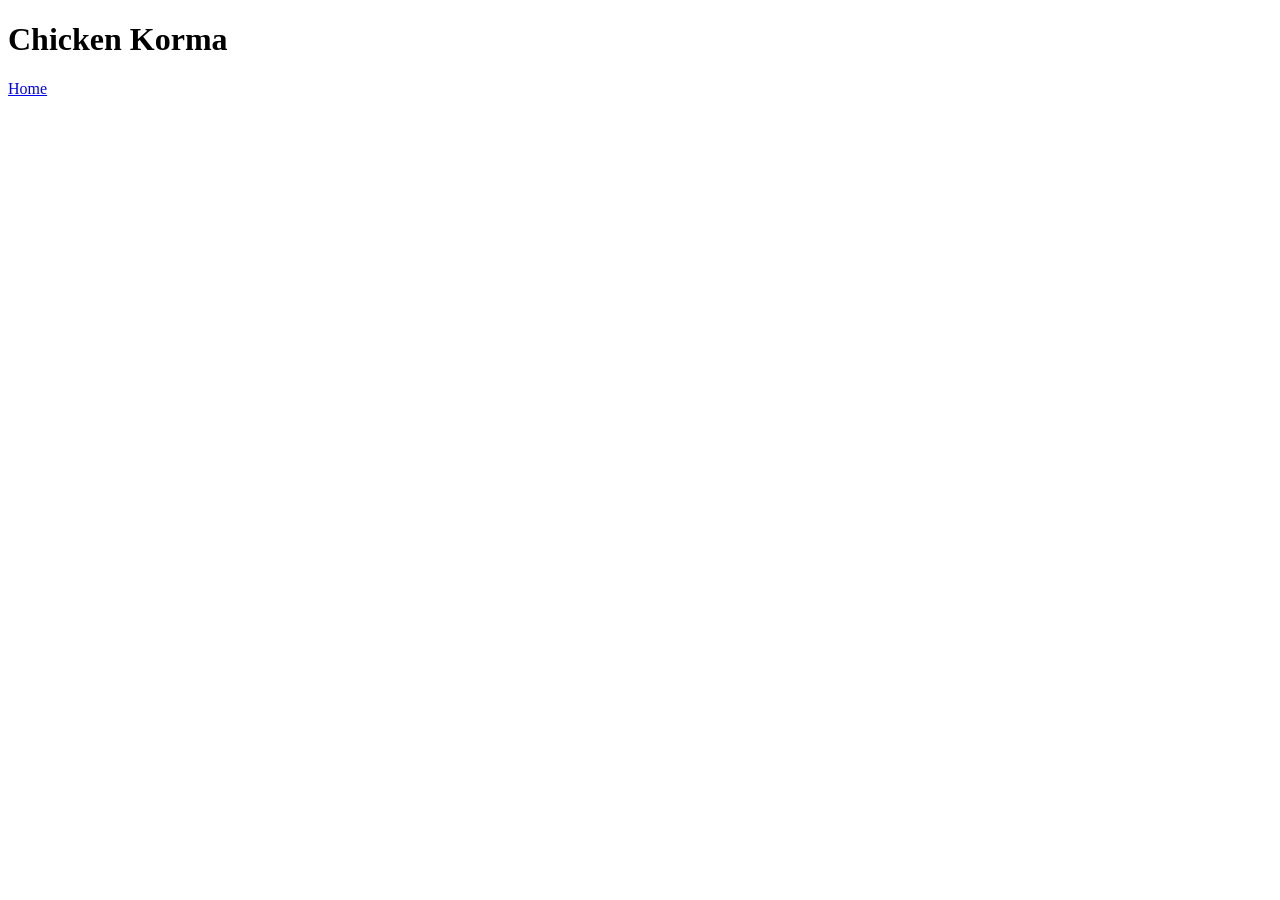
==== recipes/chicken-korma.html @ fd62f288 "Add link to index home page" ====
<!DOCTYPE html>
<html lang="en">
<head>
    <meta charset="UTF-8">
    <meta name="viewport" content="width=device-width, initial-scale=1.0">
    <title>Document</title>
</head>
<body>
    <h1>Chicken Korma</h1>


    <p><a href="../index.html">Home</a></p>
</body>
</html>
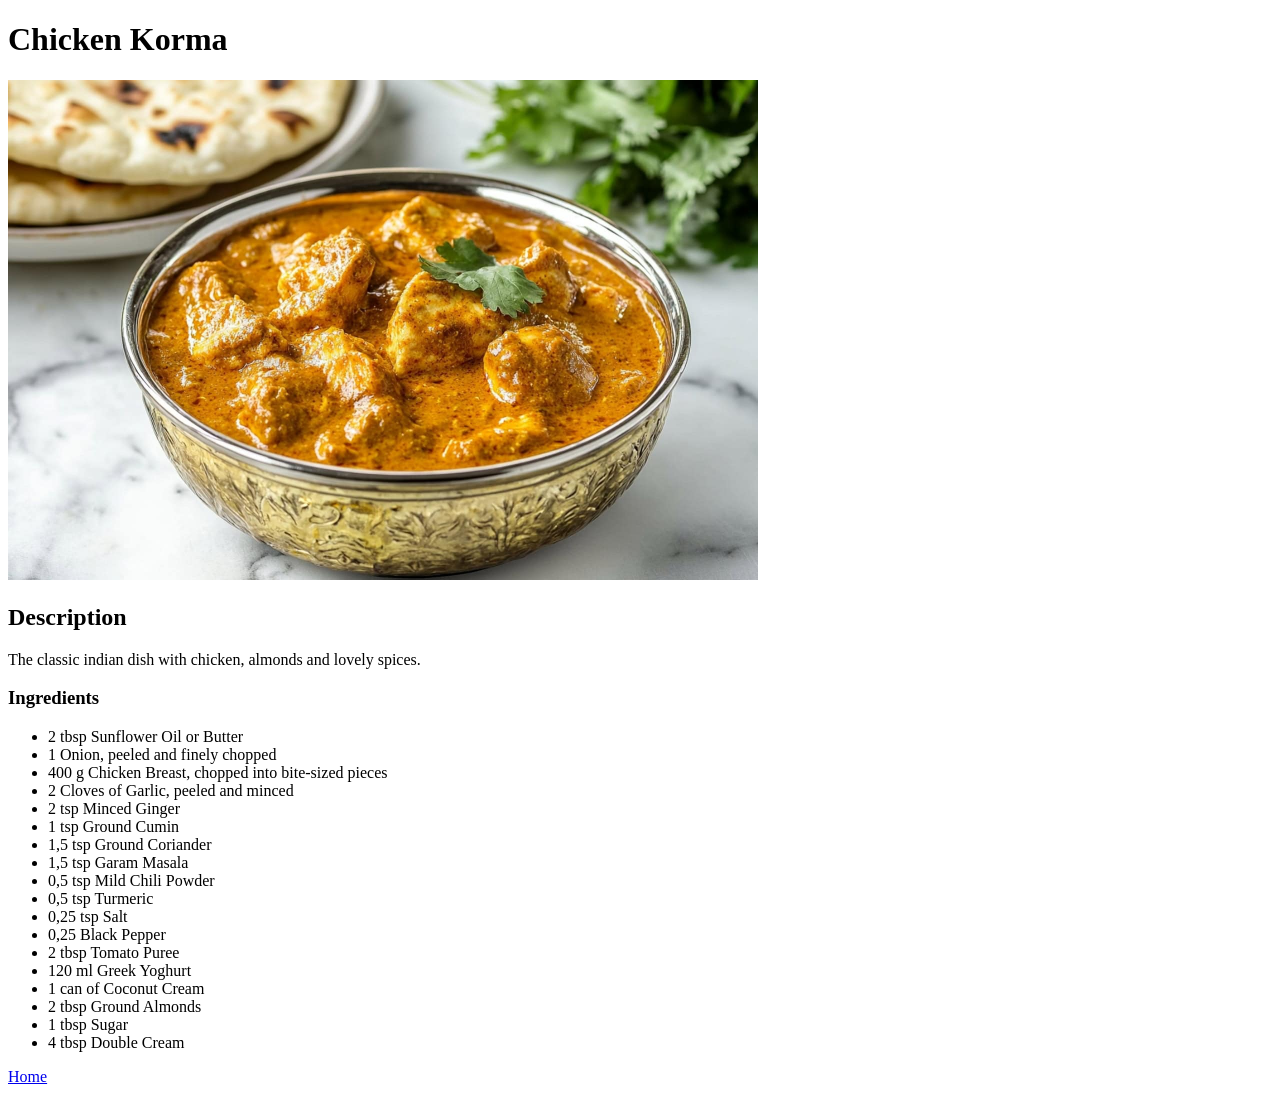
==== commit 55bb18c3: "Add description and ingredients list" ====
--- a/recipes/chicken-korma.html
+++ b/recipes/chicken-korma.html
@@ -8,6 +8,32 @@
 <body>
     <h1>Chicken Korma</h1>
 
+    <p><img src="../images/chicken-korma-2.jpg" alt="Chicken Korma in a nice bowl" height="500"></p>
+
+    <p><h2>Description</h2></p>
+    <p>The classic indian dish with chicken, almonds and lovely spices.</p>
+
+    <h3>Ingredients</h3>
+    <ul>
+        <li>2 tbsp Sunflower Oil or Butter</li>
+        <li>1 Onion, peeled and finely chopped</li>
+        <li>400 g Chicken Breast, chopped into bite-sized pieces</li>
+        <li>2 Cloves of Garlic, peeled and minced</li>
+        <li>2 tsp Minced Ginger</li>
+        <li>1 tsp Ground Cumin</li>
+        <li>1,5 tsp Ground Coriander</li>
+        <li>1,5 tsp Garam Masala</li>
+        <li>0,5 tsp Mild Chili Powder</li>
+        <li>0,5 tsp Turmeric</li>
+        <li>0,25 tsp Salt</li>
+        <li>0,25 Black Pepper</li>
+        <li>2 tbsp Tomato Puree</li>
+        <li>120 ml Greek Yoghurt</li>
+        <li>1 can of Coconut Cream</li>
+        <li>2 tbsp Ground Almonds</li>
+        <li>1 tbsp Sugar</li>
+        <li>4 tbsp Double Cream</li>
+    </ul>
 
     <p><a href="../index.html">Home</a></p>
 </body>
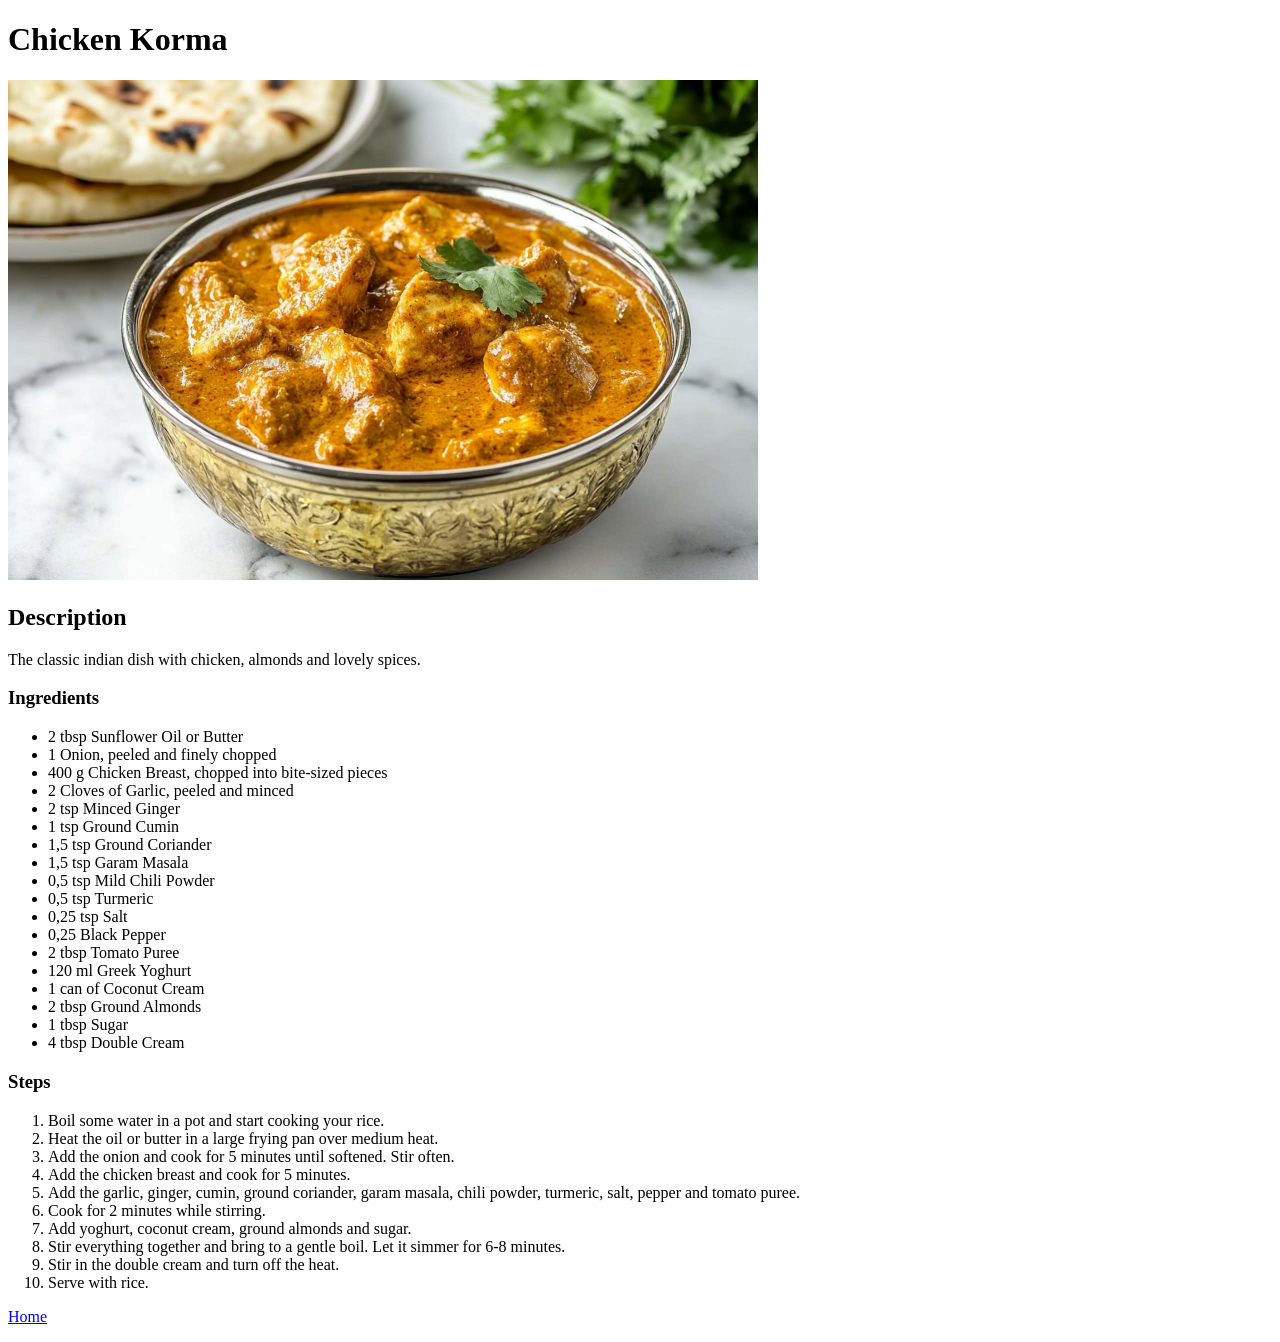
==== commit 6098f4e0: "Add steps to chicken korma recipe" ====
--- a/recipes/chicken-korma.html
+++ b/recipes/chicken-korma.html
@@ -35,6 +35,21 @@
         <li>4 tbsp Double Cream</li>
     </ul>
 
+    <h3>Steps</h3>
+
+    <ol>
+        <li>Boil some water in a pot and start cooking your rice.</li>
+        <li>Heat the oil or butter in a large frying pan over medium heat.</li>
+        <li>Add the onion and cook for 5 minutes until softened. Stir often.</li>
+        <li>Add the chicken breast and cook for 5 minutes.</li>
+        <li>Add the garlic, ginger, cumin, ground coriander, garam masala, chili powder, turmeric, salt, pepper and tomato puree.</li>
+        <li>Cook for 2 minutes while stirring.</li>
+        <li>Add yoghurt, coconut cream, ground almonds and sugar.</li>
+        <li>Stir everything together and bring to a gentle boil. Let it simmer for 6-8 minutes.</li>
+        <li>Stir in the double cream and turn off the heat.</li>
+        <li>Serve with rice.</li>
+    </ol>
+
     <p><a href="../index.html">Home</a></p>
 </body>
 </html>
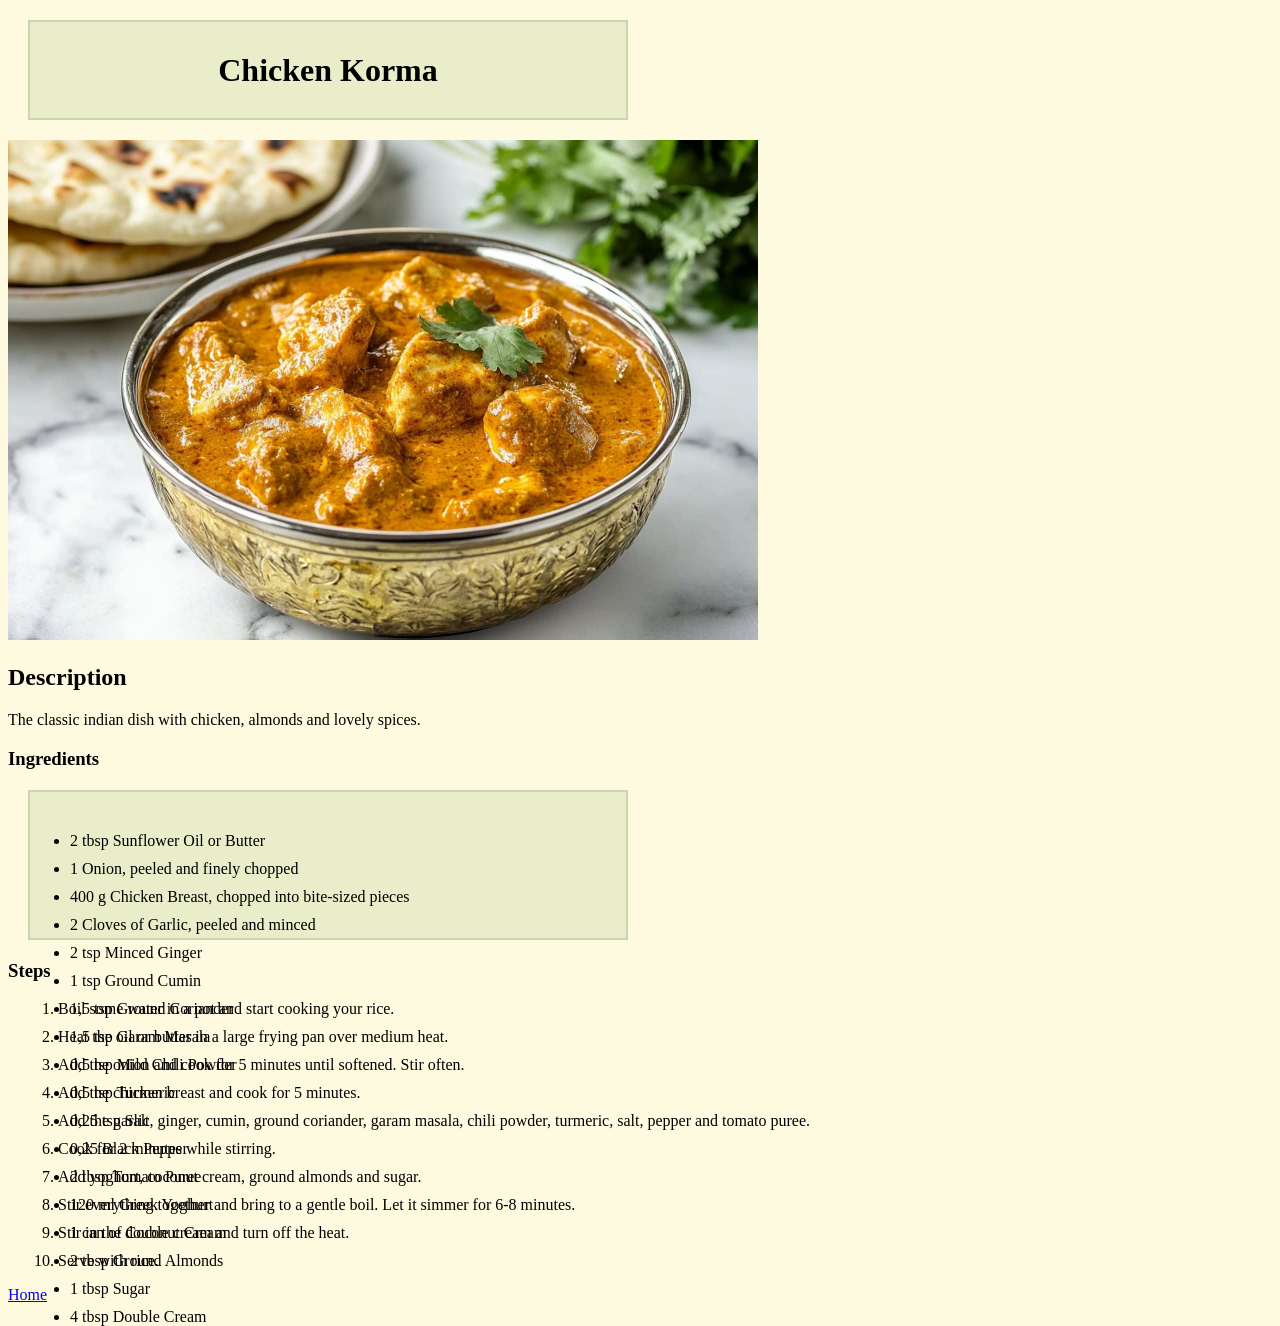
==== commit 31fb7ccb: "Add link to styles.css" ====
--- a/recipes/chicken-korma.html
+++ b/recipes/chicken-korma.html
@@ -4,6 +4,7 @@
     <meta charset="UTF-8">
     <meta name="viewport" content="width=device-width, initial-scale=1.0">
     <title>Document</title>
+    <link rel="stylesheet" href="../styles.css">
 </head>
 <body>
     <h1>Chicken Korma</h1>
--- a/styles.css
+++ b/styles.css
@@ -0,0 +1,26 @@
+body {
+    background-color: #fefae0;
+    font-family: "Times New Roman", serif;
+}
+
+h1, ul {
+    background-color: #e9edc9;
+    height: 100px;
+    width: 600px;
+    margin: 20px;
+    padding: 30px;
+    border: 2px solid #ccd5ae;
+    box-sizing: border-box;
+}
+
+h1 {
+    text-align: center;
+}
+
+ul {
+    height: 150px;
+}
+
+li {
+    margin: 10px;
+}
